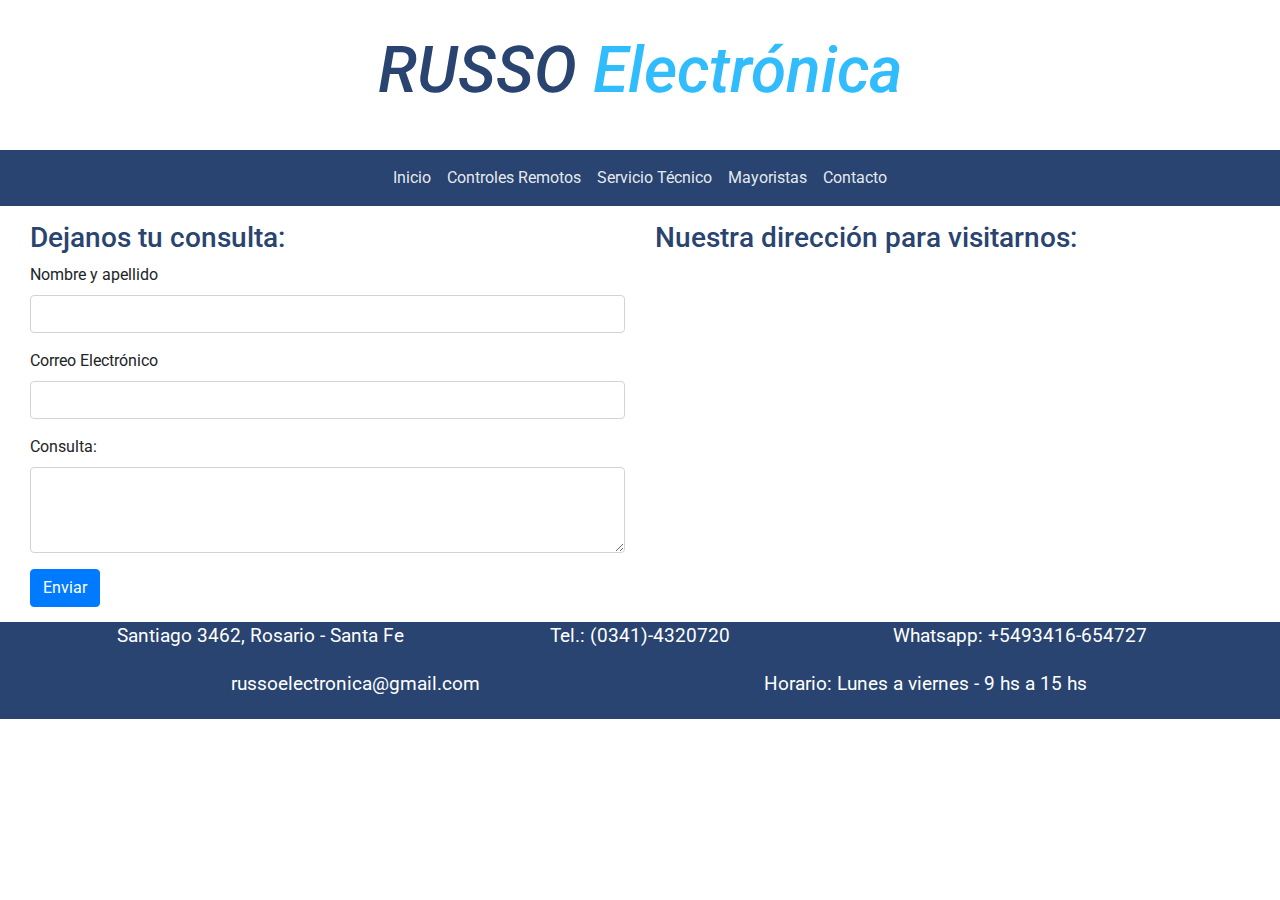
==== contacto.html @ c9da34ce "Seccion contacto agregada" ====
<!doctype html>
<html lang="en">
    <head>
        <meta charset="utf-8">
        <meta http-equiv="X-UA-Compatible" content="ie=edge">
        <meta name="viewport" content="width=device-width, initial-scale=1, shrink-to-fit=no">
        <link rel="stylesheet" href="https://stackpath.bootstrapcdn.com/bootstrap/4.3.1/css/bootstrap.min.css" integrity="sha384-ggOyR0iXCbMQv3Xipma34MD+dH/1fQ784/j6cY/iJTQUOhcWr7x9JvoRxT2MZw1T" crossorigin="anonymous">
        <link rel="stylesheet" href="https://cdnjs.cloudflare.com/ajax/libs/animate.css/4.1.1/animate.min.css"/>
        <link rel="preconnect" href="https://fonts.googleapis.com">
        <link rel="preconnect" href="https://fonts.gstatic.com" crossorigin>
        <link href="https://fonts.googleapis.com/css2?family=Roboto:ital,wght@0,100;0,300;0,400;0,500;1,100;1,500&display=swap" rel="stylesheet"> 
        <link rel="stylesheet" href="css/estilos.css">
        <title>Contacto - RUSSO Electrónica</title>
        <meta name="keywords" content="mayorista de controles remotos, distribuidor controles remotos, importador controles remotos">
        <meta name="description" content="Contactate con nosotros">
    </head>
    <body>
        <!-- HEADER -->
        <header class="header">
            <!-- LOGO -->
            <div class="container header__ctn">
                <h1 class="text-center header__ctn--titulo1 animate__animated animate__bounce">RUSSO <span class="header__ctn--titulo2">Electrónica</span></h1>
            </div>

            <!-- MENU -->
            <nav class="navbar sticky-top navbar-expand-lg navbar-light">
                <button class="navbar-toggler" type="button" data-toggle="collapse" data-target="#navbarNavAltMarkup" aria-controls="navbarNavAltMarkup" aria-expanded="false" aria-label="Toggle navigation">
                <span class="navbar-toggler-icon"></span>
                </button>
                <div class="collapse navbar-collapse" id="navbarNavAltMarkup">
                <div class="navbar-nav d-flex justify-content-center w-100">
                    <a class="nav-item nav-link active" href="index.html">Inicio<span class="sr-only">(current)</span></a>
                    <a class="nav-item nav-link" href="controlesremotos.html">Controles Remotos</a>
                    <a class="nav-item nav-link" href="servicios.html">Servicio Técnico</a>
                    <a class="nav-item nav-link" href="mayoristas.html">Mayoristas</a>
                    <a class="nav-item nav-link" href="contacto.html">Contacto</a>
                </div>
                </div>
            </nav>
        </header>
        <main>    
            <div class="container-fluid">
                <div class="contactoSection1 row">
                    <div class="contactoSection1__ctn1 col">
                        <form>
                            <h3>Dejanos tu consulta:</h3>
                            <div class="form-group">
                                <label for="formGroupExampleInput">Nombre y apellido</label>
                                <input type="text" class="form-control" id="formGroupExampleInput">
                            </div>
                            <div class="form-group">
                            <label for="exampleFormControlInput1">Correo Electrónico</label>
                            <input type="email" class="form-control" id="exampleFormControlInput1">
                            </div>
                            <div class="form-group">
                            <label for="exampleFormControlTextarea1">Consulta:</label>
                            <textarea class="form-control" id="exampleFormControlTextarea1" rows="3"></textarea>
                            </div>
                            <button type="submit" class="btn btn-primary">Enviar</button>
                        </form>    
                    </div>
                    <div class="contactoSection1__ctn2 col">
                        <h3>Nuestra dirección para visitarnos:</h3>
                        <iframe src="https://www.google.com/maps/embed?pb=!1m14!1m8!1m3!1d13388.472678541712!2d-60.663892!3d-32.974284!3m2!1i1024!2i768!4f13.1!3m3!1m2!1s0x0%3A0xfbb8273692af0f97!2sRUSSO%20Electr%C3%B3nica%20-%20Control%20Remoto%20Rosario!5e0!3m2!1ses-419!2sar!4v1627507927904!5m2!1ses-419!2sar" width="400" height="300" style="border:0;" allowfullscreen="" loading="lazy"></iframe>
                    </div>
                </div>
            </div>
            






        </main> 
        
        <!-- Footer-->    
        <footer class="footer d-flex align-items-center">
            <div class="container">
                <div class="row">
                    <span class="footer__span col-4 d-flex justify-content-around">Santiago 3462, Rosario - Santa Fe</span>
                    <span class="footer__span col-4 d-flex justify-content-around">Tel.: (0341)-4320720</span>
                    <span class="footer__span col-4 d-flex justify-content-around">Whatsapp: +5493416-654727</span>
                </div>
                <div class="row ">
                    <span class="footer__span col-6 d-flex justify-content-around">russoelectronica@gmail.com</span>
                    <span class="footer__span col-6 d-flex justify-content-around">Horario: Lunes a viernes - 9 hs a 15 hs</span>
                </div>
            </div>
        </footer>

        <!-- SCRIPT DE BOOTSTRAP -->
        <script src="https://code.jquery.com/jquery-3.3.1.slim.min.js" integrity="sha384-q8i/X+965DzO0rT7abK41JStQIAqVgRVzpbzo5smXKp4YfRvH+8abtTE1Pi6jizo" crossorigin="anonymous"></script>
        <script src="https://cdnjs.cloudflare.com/ajax/libs/popper.js/1.14.7/umd/popper.min.js" integrity="sha384-UO2eT0CpHqdSJQ6hJty5KVphtPhzWj9WO1clHTMGa3JDZwrnQq4sF86dIHNDz0W1" crossorigin="anonymous"></script>
        <script src="https://stackpath.bootstrapcdn.com/bootstrap/4.3.1/js/bootstrap.min.js" integrity="sha384-JjSmVgyd0p3pXB1rRibZUAYoIIy6OrQ6VrjIEaFf/nJGzIxFDsf4x0xIM+B07jRM" crossorigin="anonymous"></script>
    </body>
</html>
---- css/estilos.css ----
.header__ctn {
  height: 150px;
  display: -webkit-box;
  display: -ms-flexbox;
  display: flex;
  -webkit-box-pack: center;
      -ms-flex-pack: center;
          justify-content: center;
  -webkit-box-align: center;
      -ms-flex-align: center;
          align-items: center;
}

.header__ctn .header__ctn--titulo1 {
  font-size: 4rem;
  font-style: italic;
  font-weight: 500;
  color: #294470;
}

.header__ctn .header__ctn--titulo2 {
  color: #31bcfe;
}

nav {
  background-color: #294470;
}

.navbar-light .navbar-nav .active > .nav-link, .navbar-light .navbar-nav .nav-link.active, .navbar-light .navbar-nav .nav-link.show, .navbar-light .navbar-nav .show > .nav-link {
  color: rgba(255, 255, 255, 0.9);
}

.navbar-light .navbar-nav .nav-link {
  color: rgba(255, 255, 255, 0.9);
}

.indexSection1 {
  background-image: url("../img/family.jpg");
  background-position: center;
  background-repeat: no-repeat;
  background-size: cover;
  height: 600px;
}

.indexSection2 {
  height: 300px;
}

.indexSection2 a {
  font-size: 2rem;
  text-decoration: none;
}

.indexSection2 img {
  width: 50px;
}

.indexSection3 {
  height: 400px;
  display: -webkit-box;
  display: -ms-flexbox;
  display: flex;
  -webkit-box-pack: center;
      -ms-flex-pack: center;
          justify-content: center;
  -webkit-box-align: center;
      -ms-flex-align: center;
          align-items: center;
  background-image: url("../img/bkNosotros.jpg");
  background-position: center;
  background-size: cover;
}

.indexSection3 .indexSection3__texto {
  color: white;
  font-size: 2rem;
  text-shadow: 0px 0px 17px white;
}

.indexSection4 {
  height: 300px;
  display: -webkit-box;
  display: -ms-flexbox;
  display: flex;
  -webkit-box-pack: center;
      -ms-flex-pack: center;
          justify-content: center;
  -webkit-box-align: center;
      -ms-flex-align: center;
          align-items: center;
}

.indexSection4 img {
  width: 120px;
}

.indexSection5 {
  height: 300px;
  background-image: url("../img/bk-redes.jpg");
  background-size: cover;
}

.indexSection5 p {
  font-size: 2rem;
  font-weight: 500;
}

.indexSection5 img {
  width: 100px;
}

.controlesSection1 {
  padding: 10px;
  background-color: #31bcfe;
}

.controlesSection1 .controlesSection1__titulo1 {
  color: white;
  font-size: 4rem;
  font-weight: 600;
  font-style: italic;
}

.controlesSection1 .controlesSection1__texto {
  font-size: 1.5rem;
  font-weight: 500;
}

.controlesSection1 .controlesSection1__img {
  width: 300px;
  -webkit-box-shadow: 0px 0px 5px 1px black;
          box-shadow: 0px 0px 5px 1px black;
}

.controlesSection2 {
  padding-top: 20px;
  padding-bottom: 20px;
}

.controlesSection2 .controlesSection2__ctn1--titulo {
  font-size: 3rem;
  color: #294470;
}

.controlesSection2 .controlesSection2__ctn2--texto {
  font-size: 1.5rem;
  font-weight: 500;
}

.controlesSection2 .controlesSection2__ctn2--img {
  -webkit-box-shadow: 0px 0px 5px 1px black;
          box-shadow: 0px 0px 5px 1px black;
}

.controlesSection3 {
  padding: 50px;
  background-image: url("../img/fondovendidos.jpg");
  background-position: center center;
  background-size: cover;
  background-repeat: no-repeat;
}

.controlesSection3 .controlesSection3__titulo {
  color: #294470;
}

.controlesSection3 .controlesSection3__img {
  margin: 5px;
  width: 200px;
  -webkit-box-shadow: 0px 0px 5px 1px grey;
          box-shadow: 0px 0px 5px 1px grey;
}

.serviciosSection1__ctn1 {
  background-image: url("../img/fondoservicios.jpg");
  background-size: cover;
  background-position: center;
  background-repeat: no-repeat;
  height: 500px;
  display: -webkit-box;
  display: -ms-flexbox;
  display: flex;
  -webkit-box-pack: center;
      -ms-flex-pack: center;
          justify-content: center;
  -webkit-box-align: center;
      -ms-flex-align: center;
          align-items: center;
}

.serviciosSection1__ctn1 .serviciosSection1__ctn1--titulo {
  color: white;
  font-size: 5rem;
  font-weight: 600;
  font-style: italic;
}

.serviciosSection2 .serviciosSection2__ctn2 {
  display: -webkit-box;
  display: -ms-flexbox;
  display: flex;
  -webkit-box-pack: center;
      -ms-flex-pack: center;
          justify-content: center;
  padding-top: 20px;
  color: #294470;
}

.serviciosSection2 .serviciosSection2__ctn1 {
  display: -webkit-box;
  display: -ms-flexbox;
  display: flex;
  -ms-flex-pack: distribute;
      justify-content: space-around;
  -webkit-box-align: center;
      -ms-flex-align: center;
          align-items: center;
  height: 300px;
}

.serviciosSection2 .serviciosSection2__ctn1 .serviciosSection2__ctn1Hijos {
  display: -webkit-box;
  display: -ms-flexbox;
  display: flex;
  -webkit-box-orient: vertical;
  -webkit-box-direction: normal;
      -ms-flex-direction: column;
          flex-direction: column;
  -webkit-box-pack: center;
      -ms-flex-pack: center;
          justify-content: center;
  -webkit-box-align: center;
      -ms-flex-align: center;
          align-items: center;
}

.serviciosSection2 .serviciosSection2__ctn1 .serviciosSection2__ctn1Hijos img {
  width: 100px;
}

.serviciosSection2 .serviciosSection2__ctn1 .serviciosSection2__ctn1Hijos p {
  font-weight: 500;
}

.serviciosSection3 {
  height: 400px;
  background-color: #294470;
  padding: 15px;
}

.serviciosSection3 .serviciosSection3__ctn1 img {
  width: 400px;
  height: 340px;
  -webkit-box-shadow: 0px 0px 5px 1px black;
          box-shadow: 0px 0px 5px 1px black;
}

.serviciosSection3 .serviciosSection3__ctn2 {
  display: -webkit-box;
  display: -ms-flexbox;
  display: flex;
  -webkit-box-align: center;
      -ms-flex-align: center;
          align-items: center;
}

.serviciosSection3 .serviciosSection3__ctn2 p {
  color: white;
  font-size: 2.5rem;
  font-weight: 300;
  text-shadow: 2px 2px 3px #969696;
}

.mayoritasSection1 .mayoritasSection1__ctn1 {
  padding: 10px;
  background-image: url("../img/fondomayoristas.jpg");
  background-size: cover;
  background-position: center;
  background-repeat: no-repeat;
  height: 400px;
  display: -webkit-box;
  display: -ms-flexbox;
  display: flex;
  -webkit-box-align: center;
      -ms-flex-align: center;
          align-items: center;
}

.mayoritasSection1 .mayoritasSection1__ctn1 .mayoritasSection1__ctn1--titulo {
  color: #294470;
  font-size: 5rem;
  font-style: italic;
}

.mayoritasSection1 .mayoritasSection1__ctn2
.mayoritasSection1__ctn2--texto {
  color: grey;
  font-size: 2rem;
  font-weight: 300;
  padding: 30px;
}

.mayoritasSection1 .mayoritasSection1__ctn3 {
  padding: 30px;
}

.contactoSection1 {
  padding: 15px;
}

.contactoSection1 h3 {
  color: #294470;
}

.footer {
  background-color: #294470;
  color: white;
}

.footer .footer__span {
  font-size: 1.2rem;
  padding-bottom: 20px;
}

* {
  margin: 0;
  padding: 0;
}

body {
  font-family: 'Roboto', sans-serif;
}

.c-principal {
  color: #294470;
}

.c-secundario {
  color: #31bcfe;
}

.c-gris {
  color: #cfcfcf;
}

.c-blanco {
  color: white;
}
/*# sourceMappingURL=estilos.css.map */
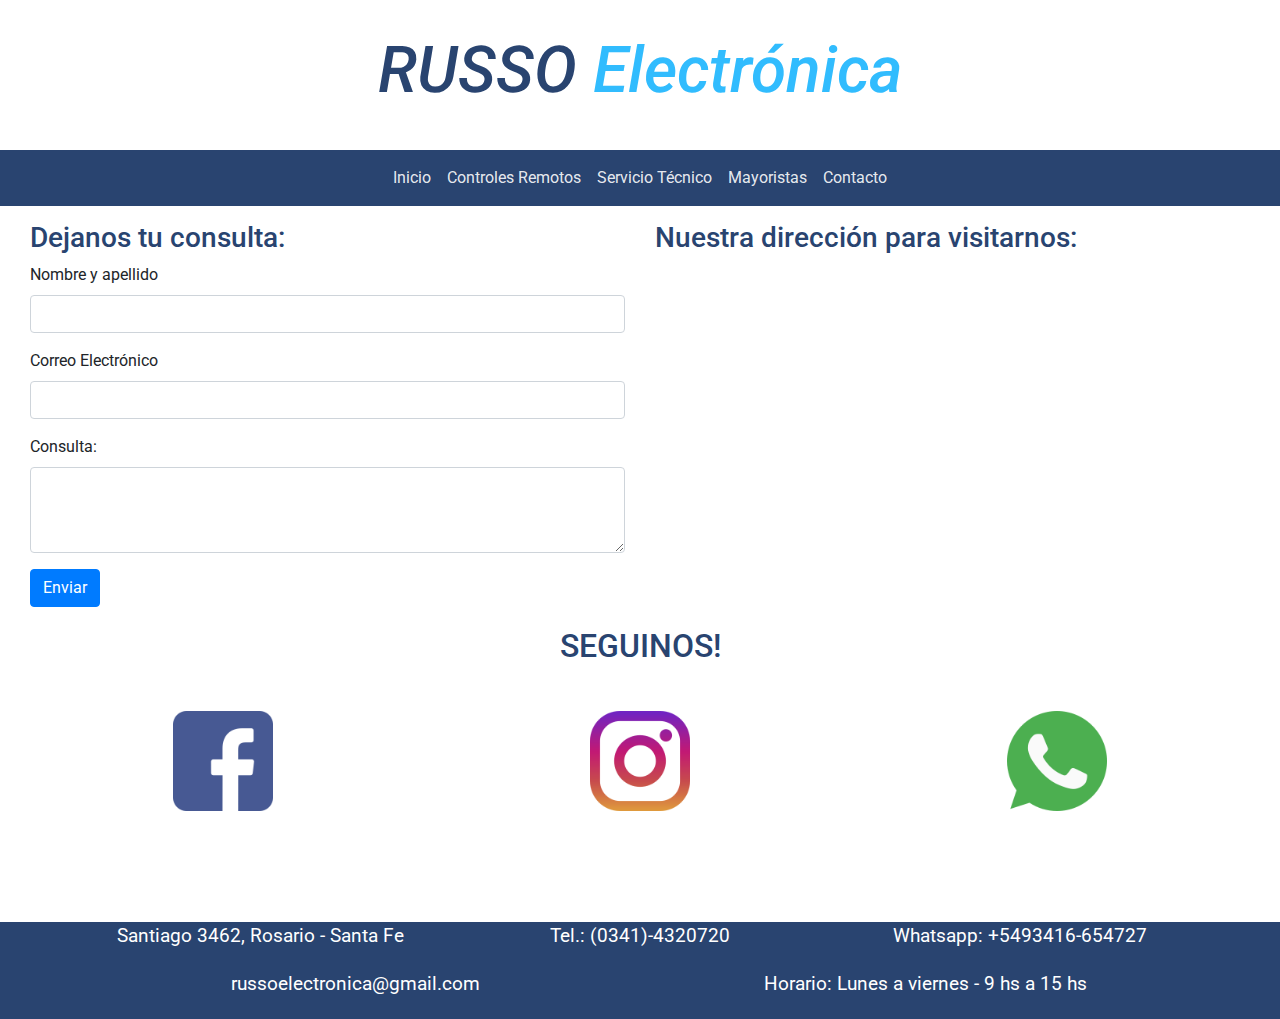
==== commit 42f7adb7: "Correciones de 3era entrega" ====
--- a/contacto.html
+++ b/contacto.html
@@ -19,7 +19,7 @@
         <header class="header">
             <!-- LOGO -->
             <div class="container header__ctn">
-                <h1 class="text-center header__ctn--titulo1 animate__animated animate__bounce">RUSSO <span class="header__ctn--titulo2">Electrónica</span></h1>
+                <a href="index.html"><h1 class="text-center header__ctn--titulo1 animate__animated animate__bounce">RUSSO <span class="header__ctn--titulo2">Electrónica</span></h1></a>
             </div>
 
             <!-- MENU -->
@@ -64,14 +64,27 @@
                         <iframe src="https://www.google.com/maps/embed?pb=!1m14!1m8!1m3!1d13388.472678541712!2d-60.663892!3d-32.974284!3m2!1i1024!2i768!4f13.1!3m3!1m2!1s0x0%3A0xfbb8273692af0f97!2sRUSSO%20Electr%C3%B3nica%20-%20Control%20Remoto%20Rosario!5e0!3m2!1ses-419!2sar!4v1627507927904!5m2!1ses-419!2sar" width="400" height="300" style="border:0;" allowfullscreen="" loading="lazy"></iframe>
                     </div>
                 </div>
+                
+                <!-- SECTION 2 -->
+                <div class="contactoSection2 container-fluid">
+                    <div class="contactoSection2_ctn1 row">
+                        <div class="contactoSection2__ctn1 col">
+                            <p class="text-center c-principal">SEGUINOS!</p>
+                            <div class="contactoSection2__ctn1--redes row d-flex justify-content-around h-50 align-content-center">
+                                <div>
+                                <a href="https://es-la.facebook.com/russoelectronica/"><img src="img/facebook.png" alt="facebook-icon"></a> 
+                                </div>
+                                <div>
+                                    <a href="https://www.instagram.com/russoelectronica/?hl=es"><img src="img/instagram.png" alt="instagram-icon"></a> 
+                                </div>
+                                <div>
+                                    <a href="https://wa.me/+5493416654727"><img src="img/whatsapp.png" alt="wp-icon"></a> 
+                                </div>
+                            </div>
+                        </div>
+                    </div>
+                </div>
             </div>
-            
-
-
-
-
-
-
         </main> 
         
         <!-- Footer-->    
--- a/css/estilos.css
+++ b/css/estilos.css
@@ -9,6 +9,10 @@
   -webkit-box-align: center;
       -ms-flex-align: center;
           align-items: center;
+}
+
+.header__ctn a {
+  text-decoration: none;
 }
 
 .header__ctn .header__ctn--titulo1 {
@@ -79,15 +83,6 @@
 
 .indexSection4 {
   height: 300px;
-  display: -webkit-box;
-  display: -ms-flexbox;
-  display: flex;
-  -webkit-box-pack: center;
-      -ms-flex-pack: center;
-          justify-content: center;
-  -webkit-box-align: center;
-      -ms-flex-align: center;
-          align-items: center;
 }
 
 .indexSection4 img {
@@ -172,7 +167,6 @@
 }
 
 .serviciosSection1__ctn1 {
-  background-image: url("../img/fondoservicios.jpg");
   background-size: cover;
   background-position: center;
   background-repeat: no-repeat;
@@ -312,6 +306,21 @@
   color: #294470;
 }
 
+.contactoSection2__ctn1 {
+  height: 300px;
+  background-image: url("../img/bk-redes.jpg");
+  background-size: cover;
+}
+
+.contactoSection2__ctn1 p {
+  font-size: 2rem;
+  font-weight: 500;
+}
+
+.contactoSection2__ctn1 .contactoSection2__ctn1--redes img {
+  width: 100px;
+}
+
 .footer {
   background-color: #294470;
   color: white;
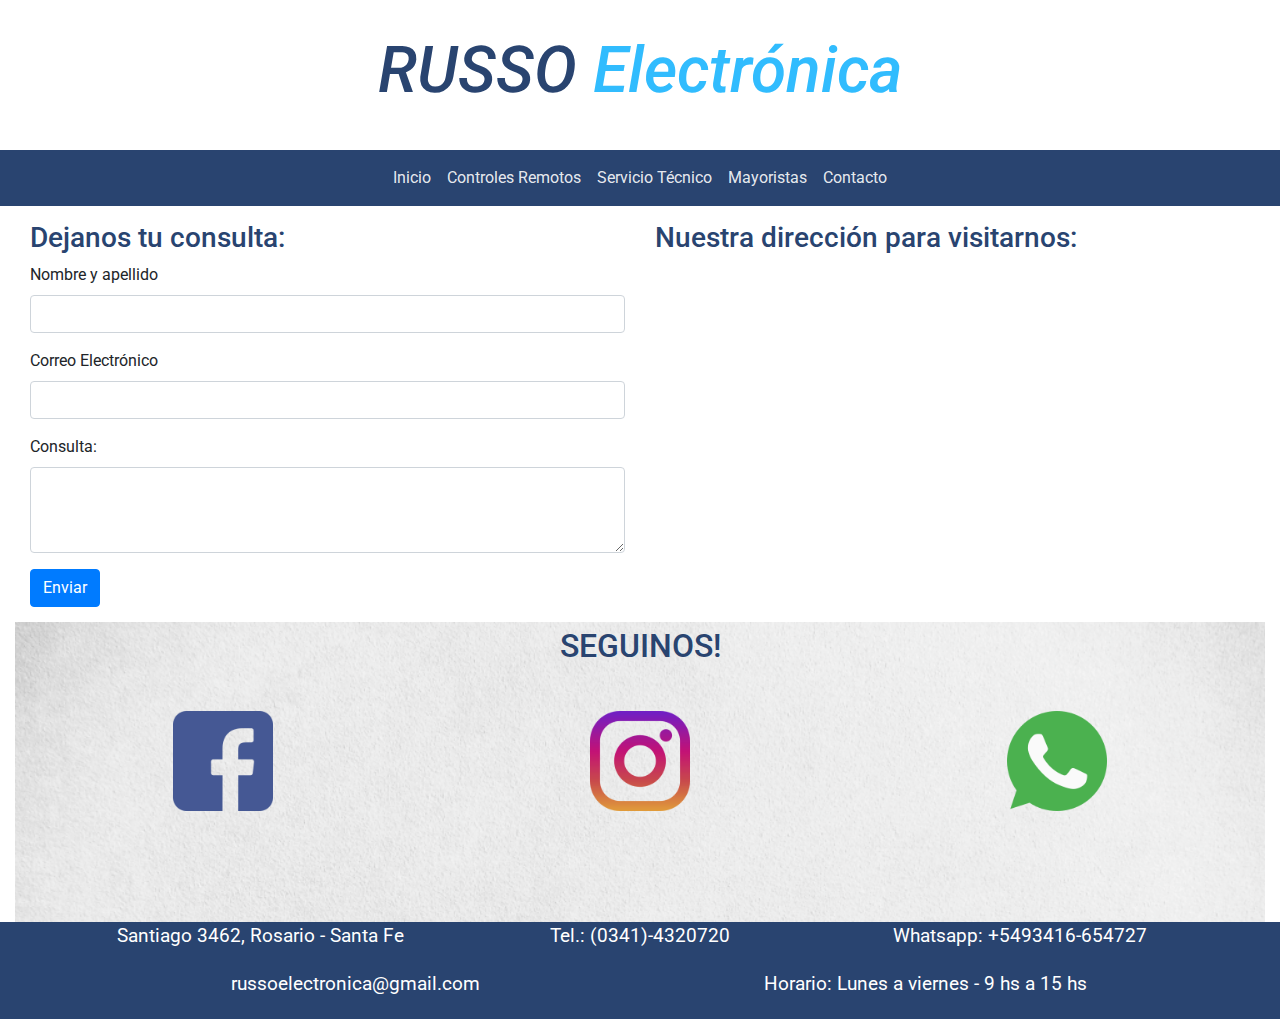
==== commit b7a38f6f: "Correcciones 4ta entrega" ====
--- a/contacto.html
+++ b/contacto.html
@@ -9,17 +9,19 @@
         <link rel="preconnect" href="https://fonts.googleapis.com">
         <link rel="preconnect" href="https://fonts.gstatic.com" crossorigin>
         <link href="https://fonts.googleapis.com/css2?family=Roboto:ital,wght@0,100;0,300;0,400;0,500;1,100;1,500&display=swap" rel="stylesheet"> 
+        <link rel="shortcut icon" href="img/favicon.svg" type="image/x-icon">
         <link rel="stylesheet" href="css/estilos.css">
         <title>Contacto - RUSSO Electrónica</title>
         <meta name="keywords" content="mayorista de controles remotos, distribuidor controles remotos, importador controles remotos">
         <meta name="description" content="Contactate con nosotros">
+        <meta name="author" content="Leonardo Nicolás Russo">
     </head>
     <body>
         <!-- HEADER -->
         <header class="header">
             <!-- LOGO -->
             <div class="container header__ctn">
-                <a href="index.html"><h1 class="text-center header__ctn--titulo1 animate__animated animate__bounce">RUSSO <span class="header__ctn--titulo2">Electrónica</span></h1></a>
+                <a href="index.html"><h1 class="text-center header__ctn--titulo1 animate__animated animate__pulse">RUSSO <span class="header__ctn--titulo2">Electrónica</span></h1></a>
             </div>
 
             <!-- MENU -->
@@ -72,13 +74,13 @@
                             <p class="text-center c-principal">SEGUINOS!</p>
                             <div class="contactoSection2__ctn1--redes row d-flex justify-content-around h-50 align-content-center">
                                 <div>
-                                <a href="https://es-la.facebook.com/russoelectronica/"><img src="img/facebook.png" alt="facebook-icon"></a> 
+                                <a href="https://es-la.facebook.com/russoelectronica/"><img src="img/facebook.svg" alt="facebook-icon"></a> 
                                 </div>
                                 <div>
-                                    <a href="https://www.instagram.com/russoelectronica/?hl=es"><img src="img/instagram.png" alt="instagram-icon"></a> 
+                                    <a href="https://www.instagram.com/russoelectronica/?hl=es"><img src="img/instagram.svg" alt="instagram-icon"></a> 
                                 </div>
                                 <div>
-                                    <a href="https://wa.me/+5493416654727"><img src="img/whatsapp.png" alt="wp-icon"></a> 
+                                    <a href="https://wa.me/+5493416654727"><img src="img/whatsapp.svg" alt="wp-icon"></a> 
                                 </div>
                             </div>
                         </div>
--- a/css/estilos.css
+++ b/css/estilos.css
@@ -39,7 +39,7 @@
 }
 
 .indexSection1 {
-  background-image: url("../img/family.jpg");
+  background-image: url("../img/family.svg");
   background-position: center;
   background-repeat: no-repeat;
   background-size: cover;
@@ -70,7 +70,7 @@
   -webkit-box-align: center;
       -ms-flex-align: center;
           align-items: center;
-  background-image: url("../img/bkNosotros.jpg");
+  background-image: url("../img/bkNosotros.svg");
   background-position: center;
   background-size: cover;
 }
@@ -91,7 +91,7 @@
 
 .indexSection5 {
   height: 300px;
-  background-image: url("../img/bk-redes.jpg");
+  background-image: url("../img/bk-redes.svg");
   background-size: cover;
 }
 
@@ -149,7 +149,7 @@
 
 .controlesSection3 {
   padding: 50px;
-  background-image: url("../img/fondovendidos.jpg");
+  background-image: url("../img/fondovendidos.svg");
   background-position: center center;
   background-size: cover;
   background-repeat: no-repeat;
@@ -167,6 +167,7 @@
 }
 
 .serviciosSection1__ctn1 {
+  background-image: url("../img/fondoservicios.svg");
   background-size: cover;
   background-position: center;
   background-repeat: no-repeat;
@@ -243,7 +244,7 @@
 }
 
 .serviciosSection3 .serviciosSection3__ctn1 img {
-  width: 400px;
+  width: 420px;
   height: 340px;
   -webkit-box-shadow: 0px 0px 5px 1px black;
           box-shadow: 0px 0px 5px 1px black;
@@ -267,7 +268,7 @@
 
 .mayoritasSection1 .mayoritasSection1__ctn1 {
   padding: 10px;
-  background-image: url("../img/fondomayoristas.jpg");
+  background-image: url("../img/fondomayoristas.svg");
   background-size: cover;
   background-position: center;
   background-repeat: no-repeat;
@@ -308,7 +309,7 @@
 
 .contactoSection2__ctn1 {
   height: 300px;
-  background-image: url("../img/bk-redes.jpg");
+  background-image: url("../img/bk-redes.svg");
   background-size: cover;
 }
 
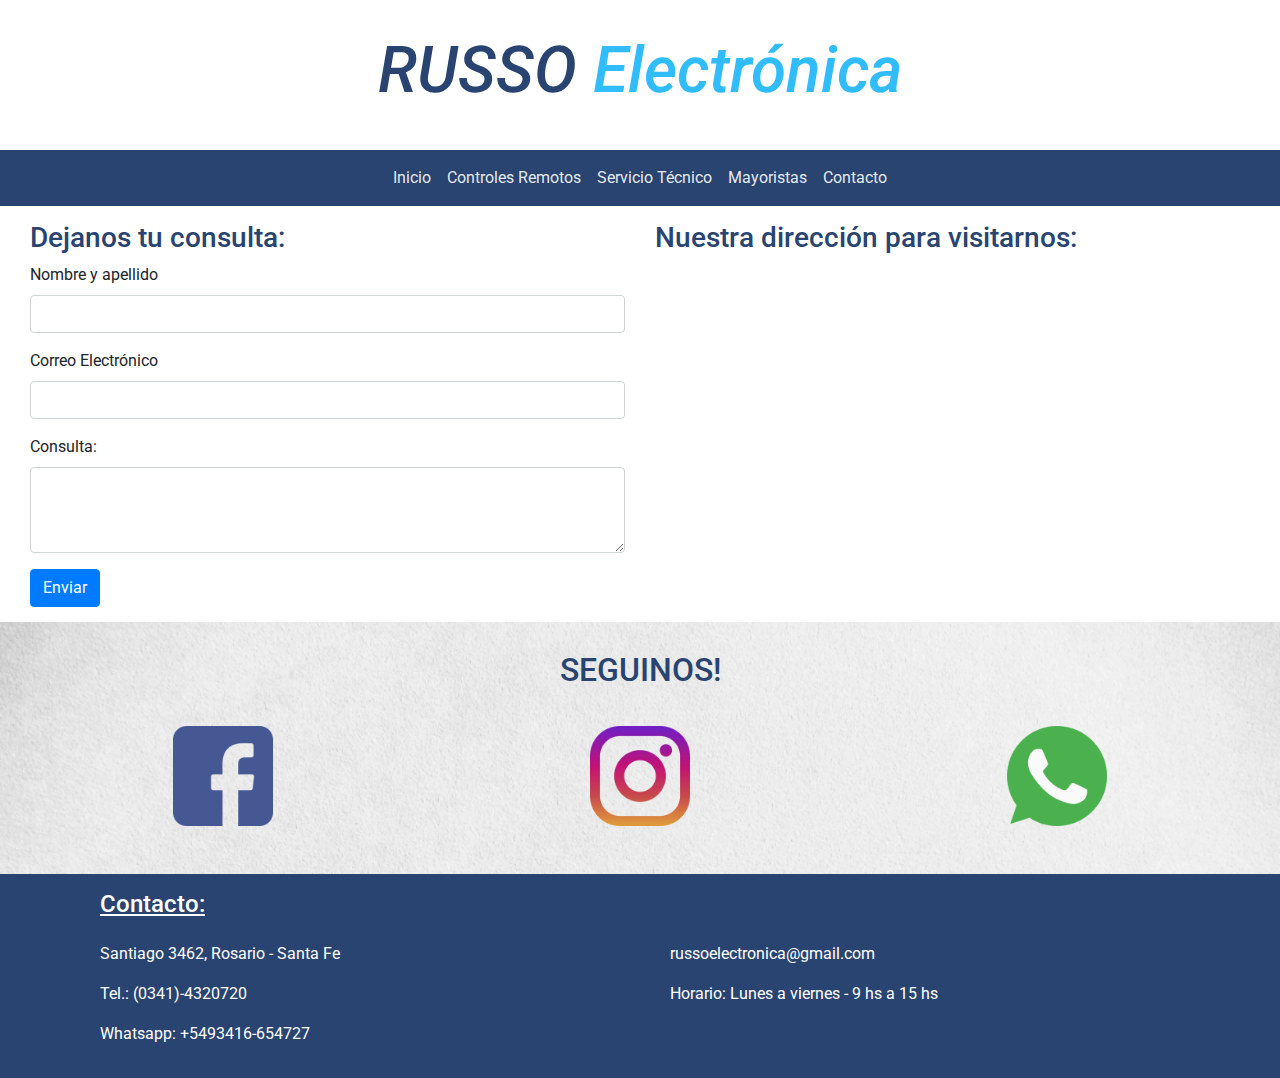
==== commit c8961bf1: "Corrección footer y secciones responsive" ====
--- a/contacto.html
+++ b/contacto.html
@@ -68,20 +68,22 @@
                 </div>
                 
                 <!-- SECTION 2 -->
-                <div class="contactoSection2 container-fluid">
-                    <div class="contactoSection2_ctn1 row">
-                        <div class="contactoSection2__ctn1 col">
-                            <p class="text-center c-principal">SEGUINOS!</p>
-                            <div class="contactoSection2__ctn1--redes row d-flex justify-content-around h-50 align-content-center">
-                                <div>
-                                <a href="https://es-la.facebook.com/russoelectronica/"><img src="img/facebook.svg" alt="facebook-icon"></a> 
-                                </div>
-                                <div>
-                                    <a href="https://www.instagram.com/russoelectronica/?hl=es"><img src="img/instagram.svg" alt="instagram-icon"></a> 
-                                </div>
-                                <div>
-                                    <a href="https://wa.me/+5493416654727"><img src="img/whatsapp.svg" alt="wp-icon"></a> 
-                                </div>
+                <div class="indexSection5 row d-flex justify-content-center">
+                    <div class="row w-100">
+                        <div class="col-12 d-flex">
+                            <div class="col d-flex justify-content-center pt-4">
+                                <p class="c-principal">SEGUINOS!</p>
+                            </div>
+                        </div>
+                        <div class="col-12 d-flex">
+                            <div class="col d-flex justify-content-center pt-3 pb-5">
+                                <a href="https:/es-la.facebook.com/russoelectronica/"><img src="img/facebook.svg" alt="facebook-icon"></a> 
+                            </div>
+                            <div class="col d-flex justify-content-center pt-3 pb-5">
+                                <a href="https//www.instagram.com/russoelectronica/?hl=es"><img src="img/instagram.svg" alt="instagram-icon"></a> 
+                            </div>
+                            <div class="col d-flex justify-content-center pt-3 pb-5">
+                                <a href="https://wa.me/+5493416654727"><img src="img/whatsapp.svg" alt="wp-icon"></a> 
                             </div>
                         </div>
                     </div>
@@ -90,16 +92,33 @@
         </main> 
         
         <!-- Footer-->    
-        <footer class="footer d-flex align-items-center">
+        <footer class="footer p-3">
             <div class="container">
                 <div class="row">
-                    <span class="footer__span col-4 d-flex justify-content-around">Santiago 3462, Rosario - Santa Fe</span>
-                    <span class="footer__span col-4 d-flex justify-content-around">Tel.: (0341)-4320720</span>
-                    <span class="footer__span col-4 d-flex justify-content-around">Whatsapp: +5493416-654727</span>
-                </div>
-                <div class="row ">
-                    <span class="footer__span col-6 d-flex justify-content-around">russoelectronica@gmail.com</span>
-                    <span class="footer__span col-6 d-flex justify-content-around">Horario: Lunes a viernes - 9 hs a 15 hs</span>
+                    <div class="col-12 pb-3">
+                        <div class="col">
+                            <h4>Contacto:</h4>
+                        </div>
+                    </div>
+                    <div class="col">
+                        <div class="col">
+                            <p>Santiago 3462, Rosario - Santa Fe</p>
+                        </div>
+                        <div class="col">
+                            <p>Tel.: (0341)-4320720</p>
+                        </div>
+                        <div class="col">
+                            <p>Whatsapp: +5493416-654727</p>
+                        </div>
+                    </div>
+                    <div class="col">
+                        <div class="col">
+                            <p>russoelectronica@gmail.com</p>
+                        </div>
+                        <div class="col">
+                            <p>Horario: Lunes a viernes - 9 hs a 15 hs</p>
+                        </div>
+                    </div>
                 </div>
             </div>
         </footer>
--- a/css/estilos.css
+++ b/css/estilos.css
@@ -46,12 +46,12 @@
   height: 600px;
 }
 
-.indexSection2 {
-  height: 300px;
+.indexSection2 h2 {
+  font-size: 4rem;
 }
 
 .indexSection2 a {
-  font-size: 2rem;
+  font-size: 3rem;
   text-decoration: none;
 }
 
@@ -60,16 +60,6 @@
 }
 
 .indexSection3 {
-  height: 400px;
-  display: -webkit-box;
-  display: -ms-flexbox;
-  display: flex;
-  -webkit-box-pack: center;
-      -ms-flex-pack: center;
-          justify-content: center;
-  -webkit-box-align: center;
-      -ms-flex-align: center;
-          align-items: center;
   background-image: url("../img/bkNosotros.svg");
   background-position: center;
   background-size: cover;
@@ -81,16 +71,11 @@
   text-shadow: 0px 0px 17px white;
 }
 
-.indexSection4 {
-  height: 300px;
-}
-
 .indexSection4 img {
   width: 120px;
 }
 
 .indexSection5 {
-  height: 300px;
   background-image: url("../img/bk-redes.svg");
   background-size: cover;
 }
@@ -238,25 +223,14 @@
 }
 
 .serviciosSection3 {
-  height: 400px;
   background-color: #294470;
   padding: 15px;
 }
 
 .serviciosSection3 .serviciosSection3__ctn1 img {
-  width: 420px;
-  height: 340px;
+  width: 400px;
   -webkit-box-shadow: 0px 0px 5px 1px black;
           box-shadow: 0px 0px 5px 1px black;
-}
-
-.serviciosSection3 .serviciosSection3__ctn2 {
-  display: -webkit-box;
-  display: -ms-flexbox;
-  display: flex;
-  -webkit-box-align: center;
-      -ms-flex-align: center;
-          align-items: center;
 }
 
 .serviciosSection3 .serviciosSection3__ctn2 p {
@@ -324,12 +298,16 @@
 
 .footer {
   background-color: #294470;
-  color: white;
-}
-
-.footer .footer__span {
-  font-size: 1.2rem;
-  padding-bottom: 20px;
+}
+
+.footer h4 {
+  color: white;
+  text-decoration: underline;
+}
+
+.footer p {
+  color: white;
+  font-size: 1rem;
 }
 
 * {
